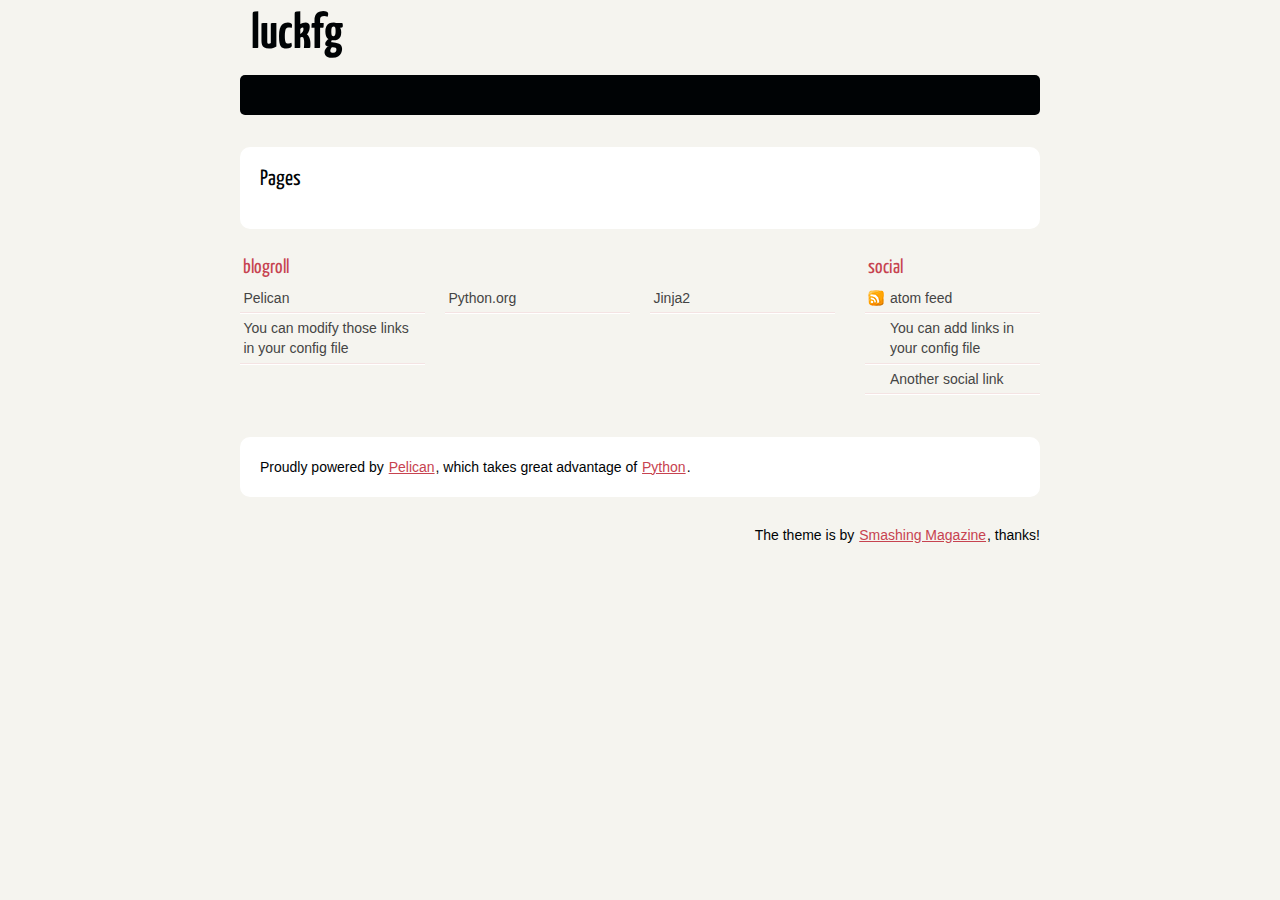
==== index.html @ adf388d8 "fir" ====
<!DOCTYPE html>
<html lang="en">
<head>
        <title>luckfg</title>
        <meta charset="utf-8" />
        <link rel="stylesheet" href="./theme/css/main.css" type="text/css" />
                <link href="/feeds/all.atom.xml" type="application/atom+xml" rel="alternate" title="luckfg Atom Feed" />
                
        <!--[if IE]>
                <script src="http://html5shiv.googlecode.com/svn/trunk/html5.js"></script><![endif]-->

        <!--[if lte IE 7]>
                <link rel="stylesheet" type="text/css" media="all" href="./css/ie.css"/>
                <script src="./js/IE8.js" type="text/javascript"></script><![endif]-->

        <!--[if lt IE 7]>
                <link rel="stylesheet" type="text/css" media="all" href="./css/ie6.css"/><![endif]-->

</head>

<body id="index" class="home">
        <header id="banner" class="body">
                <h1><a href="./">luckfg </a></h1>
                <nav><ul>
                                                                                                </ul></nav>
        </header><!-- /#banner -->
                
<section id="content" class="body">    
<h2>Pages</h2>
    </section>
        <section id="extras" class="body">
                        <div class="blogroll">
                        <h2>blogroll</h2>
                        <ul>
                                                    <li><a href="http://docs.notmyidea.org/alexis/pelican/">Pelican</a></li>
                                                    <li><a href="http://python.org">Python.org</a></li>
                                                    <li><a href="http://jinja.pocoo.org">Jinja2</a></li>
                                                    <li><a href="#">You can modify those links in your config file</a></li>
                                                </ul>
                </div><!-- /.blogroll -->
                                <div class="social">
                        <h2>social</h2>
                        <ul>
                            <li><a href="/feeds/all.atom.xml" type="application/atom+xml" rel="alternate">atom feed</a></li>
                            
                                                    <li><a href="#">You can add links in your config file</a></li>
                                                    <li><a href="#">Another social link</a></li>
                                                </ul>
                </div><!-- /.social -->
                </section><!-- /#extras -->

        <footer id="contentinfo" class="body">
                <address id="about" class="vcard body">
                Proudly powered by <a href="http://getpelican.com/">Pelican</a>, which takes great advantage of <a href="http://python.org">Python</a>.
                </address><!-- /#about -->

                <p>The theme is by <a href="http://coding.smashingmagazine.com/2009/08/04/designing-a-html-5-layout-from-scratch/">Smashing Magazine</a>, thanks!</p>
        </footer><!-- /#contentinfo -->

</body>
</html>
---- theme/css/main.css ----
/*
	Name: Smashing HTML5
	Date: July 2009
	Description: Sample layout for HTML5 and CSS3 goodness.
	Version: 1.0
	Author: Enrique Ramírez
	Autor URI: http://enrique-ramirez.com
*/

/* Imports */
@import url("reset.css");
@import url("pygment.css");
@import url("typogrify.css");
@import url(http://fonts.googleapis.com/css?family=Yanone+Kaffeesatz&subset=latin);

/***** Global *****/
/* Body */
body {
    background: #F5F4EF;
    color: #000305;
    font-size: 87.5%; /* Base font size: 14px */
    font-family: 'Trebuchet MS', Trebuchet, 'Lucida Sans Unicode', 'Lucida Grande', 'Lucida Sans', Arial, sans-serif;
    line-height: 1.429;
    margin: 0;
    padding: 0;
    text-align: left;
}

/* Headings */
h1 {font-size: 2em }
h2 {font-size: 1.571em}	/* 22px */
h3 {font-size: 1.429em}	/* 20px */
h4 {font-size: 1.286em}	/* 18px */
h5 {font-size: 1.143em}	/* 16px */
h6 {font-size: 1em}		/* 14px */

h1, h2, h3, h4, h5, h6 {
	font-weight: 400;
	line-height: 1.1;
	margin-bottom: .8em;
    font-family: 'Yanone Kaffeesatz', arial, serif;
}

h3, h4, h5, h6 { margin-top: .8em; }
	
hr { border: 2px solid #EEEEEE; }

/* Anchors */
a {outline: 0;}
a img {border: 0px; text-decoration: none;}
a:link, a:visited {
	color: #C74350;
	padding: 0 1px;
	text-decoration: underline;
}
a:hover, a:active {
	background-color: #C74350;
	color: #fff;
	text-decoration: none;
	text-shadow: 1px 1px 1px #333;
}

h1 a:hover {
    background-color: inherit
}
	
/* Paragraphs */
p {margin-bottom: 1.143em;}

strong, b {font-weight: bold;}
em, i {font-style: italic;}

/* Lists */
ul {
	list-style: outside disc;
	margin: 1em 0 1.5em 1.5em;
}

ol {
	list-style: outside decimal;
	margin: 1em 0 1.5em 1.5em;
}

.post-info {
    float:right;
    margin:10px;
    padding:5px;
}

.post-info p{
    margin-bottom: 1px;
}

.readmore { float: right }

dl {margin: 0 0 1.5em 0;}
dt {font-weight: bold;}
dd {margin-left: 1.5em;}

pre{background-color:  rgb(238, 238, 238); padding: 10px; margin: 10px; overflow: auto;}

/* Quotes */
blockquote {
    margin: 20px;
    font-style: italic;
}
cite {}

q {}

div.note {
   float: right;
   margin: 5px;
   font-size: 85%;
   max-width: 300px;
}

/* Tables */
table {margin: .5em auto 1.5em auto; width: 98%;}
	
	/* Thead */
	thead th {padding: .5em .4em; text-align: left;}
	thead td {}

	/* Tbody */
	tbody td {padding: .5em .4em;}
	tbody th {}
	
	tbody .alt td {}
	tbody .alt th {}
	
	/* Tfoot */
	tfoot th {}
	tfoot td {}
	
/* HTML5 tags */
header, section, footer,
aside, nav, article, figure {
	display: block;
}

/***** Layout *****/
.body {clear: both; margin: 0 auto; width: 800px;}
img.right, figure.right {float: right; margin: 0 0 2em 2em;}
img.left, figure.left {float: left; margin: 0 2em 2em 0;}

/*
	Header
*****************/
#banner {
	margin: 0 auto;
	padding: 2.5em 0 0 0;
}

	/* Banner */
	#banner h1 {font-size: 3.571em; line-height: 0;}
	#banner h1 a:link, #banner h1 a:visited {
		color: #000305;
		display: block;
		font-weight: bold;
		margin: 0 0 .6em .2em;
		text-decoration: none;
	}
	#banner h1 a:hover, #banner h1 a:active {
		background: none;
		color: #C74350;
		text-shadow: none;
	}
	
	#banner h1 strong {font-size: 0.36em; font-weight: normal;}
	
	/* Main Nav */
	#banner nav {
		background: #000305;
		font-size: 1.143em;
		height: 40px;
		line-height: 30px;
		margin: 0 auto 2em auto;
		padding: 0;
		text-align: center;
		width: 800px;
		
		border-radius: 5px;
		-moz-border-radius: 5px;
		-webkit-border-radius: 5px;
	}
	
	#banner nav ul {list-style: none; margin: 0 auto; width: 800px;}
	#banner nav li {float: left; display: inline; margin: 0;}
	
	#banner nav a:link, #banner nav a:visited {
		color: #fff;
		display: inline-block;
		height: 30px;
		padding: 5px 1.5em;
		text-decoration: none;
	}
	#banner nav a:hover, #banner nav a:active,
	#banner nav .active a:link, #banner nav .active a:visited {
		background: #C74451;
		color: #fff;
		text-shadow: none !important;
	}
	
	#banner nav li:first-child a {
		border-top-left-radius: 5px;
		-moz-border-radius-topleft: 5px;
		-webkit-border-top-left-radius: 5px;
		
		border-bottom-left-radius: 5px;
		-moz-border-radius-bottomleft: 5px;
		-webkit-border-bottom-left-radius: 5px;
	}

/*
	Featured
*****************/
#featured {
	background: #fff;
	margin-bottom: 2em;
	overflow: hidden;
	padding: 20px;
	width: 760px;
	
	border-radius: 10px;
	-moz-border-radius: 10px;
	-webkit-border-radius: 10px;
}

#featured figure {
	border: 2px solid #eee;
	float: right;
	margin: 0.786em 2em 0 5em;
	width: 248px;
}
#featured figure img {display: block; float: right;}

#featured h2 {color: #C74451; font-size: 1.714em; margin-bottom: 0.333em;}
#featured h3 {font-size: 1.429em; margin-bottom: .5em;}

#featured h3 a:link, #featured h3 a:visited {color: #000305; text-decoration: none;}
#featured h3 a:hover, #featured h3 a:active {color: #fff;}

/*
	Body
*****************/
#content {
	background: #fff;
	margin-bottom: 2em;
	overflow: hidden;
	padding: 20px 20px;
	width: 760px;
	
	border-radius: 10px;
	-moz-border-radius: 10px;
	-webkit-border-radius: 10px;
}

/*
	Extras
*****************/
#extras {margin: 0 auto 3em auto; overflow: hidden;}

#extras ul {list-style: none; margin: 0;}
#extras li {border-bottom: 1px solid #fff;}
#extras h2 {
	color: #C74350;
	font-size: 1.429em;
	margin-bottom: .25em;
	padding: 0 3px;
}

#extras a:link, #extras a:visited {
	color: #444;
	display: block;
	border-bottom: 1px solid #F4E3E3;
	text-decoration: none;
	padding: .3em .25em;
}

#extras a:hover, #extras a:active {color: #fff;}

	/* Blogroll */
	#extras .blogroll {
		float: left;
		width: 615px;
	}
	
	#extras .blogroll li {float: left; margin: 0 20px 0 0; width: 185px;}
	
	/* Social */
	#extras .social {
		float: right;
		width: 175px;
	}
	
	#extras div[class='social'] a {
		background-repeat: no-repeat;
		background-position: 3px 6px;
		padding-left: 25px;
	}
	
		/* Icons */
		.social a[href*='delicious.com'] {background-image: url('../images/icons/delicious.png');}
		.social a[href*='digg.com'] {background-image: url('../images/icons/digg.png');}
		.social a[href*='facebook.com'] {background-image: url('../images/icons/facebook.png');}
		.social a[href*='last.fm'], .social a[href*='lastfm.'] {background-image: url('../images/icons/lastfm.png');}
		.social a[type$='atom+xml'], .social a[type$='rss+xml'] {background-image: url('../images/icons/rss.png');}
		.social a[href*='twitter.com'] {background-image: url('../images/icons/twitter.png');}
		.social a[href*='linkedin.com'] {background-image: url('../images/icons/linkedin.png');}
		.social a[href*='gitorious.org'] {background-image: url('../images/icons/gitorious.png');}
		.social a[href*='github.com'],
		.social a[href*='git.io'] {background-image: url('../images/icons/github.png');}
		.social a[href*='gittip.com'] {background-image: url('../images/icons/gittip.png');}
		.social a[href*='plus.google.com'] {background-image: url('../images/icons/google-plus.png');}

/*
	About
*****************/
#about {
	background: #fff;
	font-style: normal;
	margin-bottom: 2em;
	overflow: hidden;
	padding: 20px;
	text-align: left;
	width: 760px;
	
	border-radius: 10px;
	-moz-border-radius: 10px;
	-webkit-border-radius: 10px;
}

#about .primary {float: left; width: 165px;}
#about .primary strong {color: #C64350; display: block; font-size: 1.286em;}
#about .photo {float: left; margin: 5px 20px;}

#about .url:link, #about .url:visited {text-decoration: none;}

#about .bio {float: right; width: 500px;}

/*
	Footer
*****************/
#contentinfo {padding-bottom: 2em; text-align: right;}

/***** Sections *****/
/* Blog */
.hentry {
	display: block;
	clear: both;
	border-bottom: 1px solid #eee;
	padding: 1.5em 0;
}
li:last-child .hentry, #content > .hentry {border: 0; margin: 0;}
#content > .hentry {padding: 1em 0;}
.hentry img{display : none ;}
.entry-title {font-size: 3em; margin-bottom: 10px; margin-top: 0;}
.entry-title a:link, .entry-title a:visited {text-decoration: none; color: #333;}
.entry-title a:visited {background-color: #fff;}

.hentry .post-info * {font-style: normal;}

	/* Content */
	.hentry footer {margin-bottom: 2em;}
	.hentry footer address {display: inline;}
	#posts-list footer address {display: block;}

	/* Blog Index */
	#posts-list {list-style: none; margin: 0;}
	#posts-list .hentry {padding-left: 10px; position: relative;}
	
	#posts-list footer {
		left: 10px;
		position: relative;
        float: left;
		top: 0.5em;
		width: 190px;
	}
	
	/* About the Author */
	#about-author {
		background: #f9f9f9;
		clear: both;
		font-style: normal;
		margin: 2em 0;
		padding: 10px 20px 15px 20px;
		
		border-radius: 5px;
		-moz-border-radius: 5px;
		-webkit-border-radius: 5px;
	}
	
	#about-author strong {
		color: #C64350;
		clear: both;
		display: block;
		font-size: 1.429em;
	}
	
	#about-author .photo {border: 1px solid #ddd; float: left; margin: 5px 1em 0 0;}
	
	/* Comments */
	#comments-list {list-style: none; margin: 0 1em;}
	#comments-list blockquote {
		background: #f8f8f8;
		clear: both;
		font-style: normal;
		margin: 0;
		padding: 15px 20px;
		
		border-radius: 5px;
		-moz-border-radius: 5px;
		-webkit-border-radius: 5px;
	}
	#comments-list footer {color: #888; padding: .5em 1em 0 0; text-align: right;}
	
	#comments-list li:nth-child(2n) blockquote {background: #F5f5f5;}
	
	/* Add a Comment */
	#add-comment label {clear: left; float: left; text-align: left; width: 150px;}
	#add-comment input[type='text'],
	#add-comment input[type='email'],
	#add-comment input[type='url'] {float: left; width: 200px;}
	
	#add-comment textarea {float: left; height: 150px; width: 495px;}
	
	#add-comment p.req {clear: both; margin: 0 .5em 1em 0; text-align: right;}
	
	#add-comment input[type='submit'] {float: right; margin: 0 .5em;}
	#add-comment * {margin-bottom: .5em;}
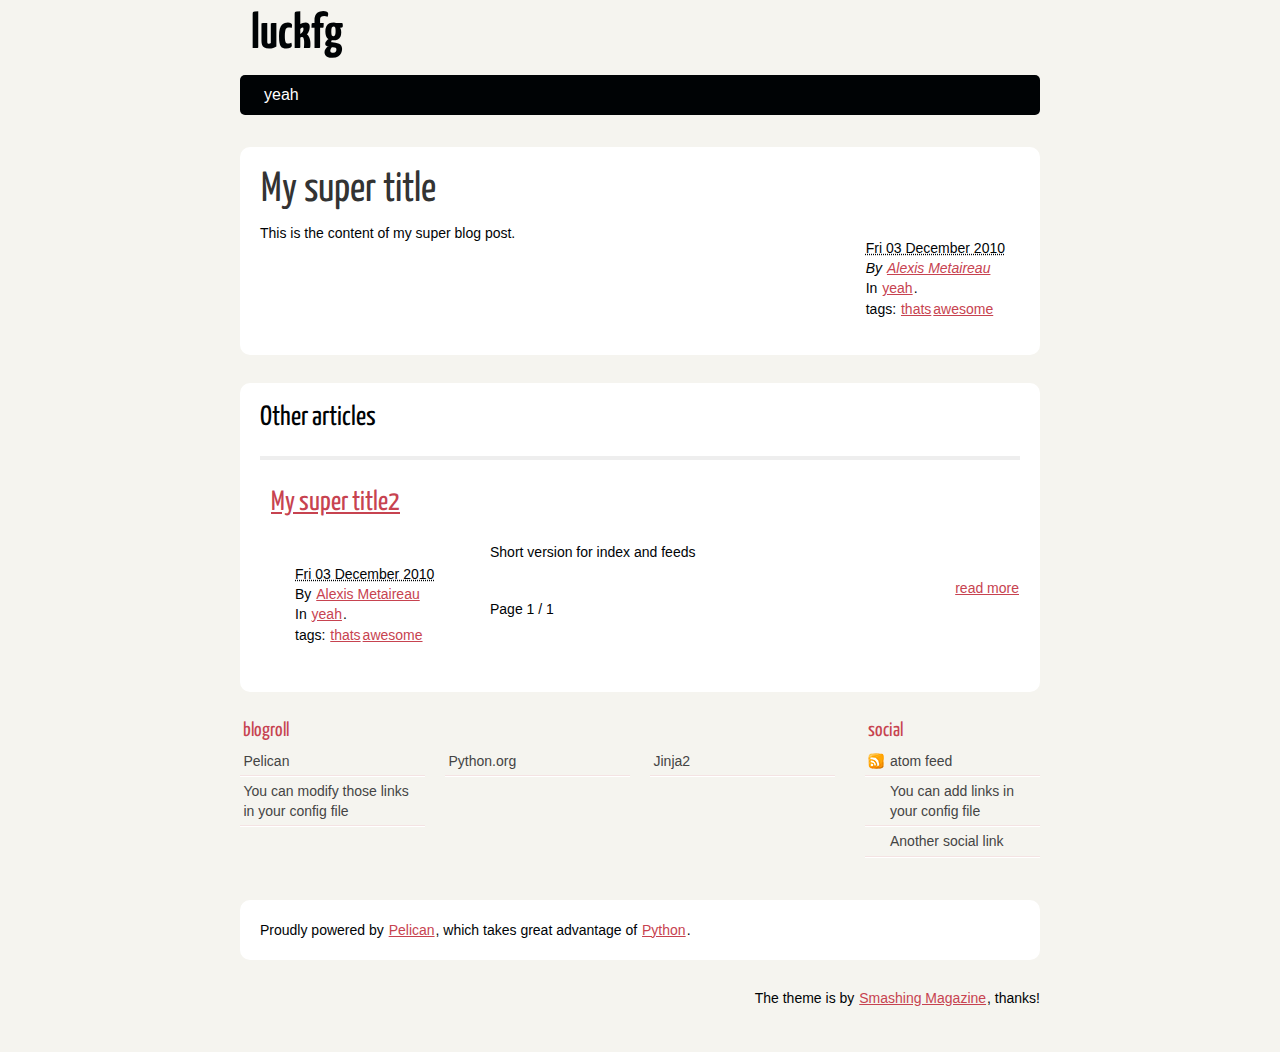
==== commit cff00897: "-3rd" ====
--- a/index.html
+++ b/index.html
@@ -1,7 +1,7 @@
 <!DOCTYPE html>
 <html lang="en">
 <head>
-        <title>luckfg</title>
+        <title>luqqckfg</title>
         <meta charset="utf-8" />
         <link rel="stylesheet" href="./theme/css/main.css" type="text/css" />
                 <link href="/feeds/all.atom.xml" type="application/atom+xml" rel="alternate" title="luckfg Atom Feed" />
@@ -22,13 +22,61 @@
         <header id="banner" class="body">
                 <h1><a href="./">luckfg </a></h1>
                 <nav><ul>
-                                                                                                </ul></nav>
+                                                                                                    <li ><a href="./category/yeah.html">yeah</a></li>
+                                </ul></nav>
         </header><!-- /#banner -->
                 
-<section id="content" class="body">    
-<h2>Pages</h2>
-    </section>
-        <section id="extras" class="body">
+            
+
+                            <aside id="featured" class="body">
+                <article>
+                    <h1 class="entry-title"><a href="./my-super-post.html">My super title</a></h1> 
+                    <footer class="post-info">
+        <abbr class="published" title="2010-12-03T10:20:00">
+                Fri 03 December 2010
+        </abbr>
+
+                <address class="vcard author">
+                By <a class="url fn" href="./author/alexis-metaireau.html">Alexis Metaireau</a>
+        </address>
+        <p>In <a href="./category/yeah.html">yeah</a>. </p>
+<p>tags: <a href="./tag/thats.html">thats</a><a href="./tag/awesome.html">awesome</a></p>
+</footer><!-- /.post-info --><p>This is the content of my super blog post.</p>                </article>
+                            </aside><!-- /#featured -->
+                            <section id="content" class="body">
+                    <h1>Other articles</h1>
+                    <hr />
+                    <ol id="posts-list" class="hfeed">
+                                                
+
+                 
+                        <li><article class="hentry">    
+                <header>
+                    <h1><a href="./my-super-post2.html" rel="bookmark"
+                           title="Permalink to My super title2">My super title2</a></h1>
+                </header>
+                
+                <div class="entry-content">
+                <footer class="post-info">
+        <abbr class="published" title="2010-12-03T10:20:00">
+                Fri 03 December 2010
+        </abbr>
+
+                <address class="vcard author">
+                By <a class="url fn" href="./author/alexis-metaireau.html">Alexis Metaireau</a>
+        </address>
+        <p>In <a href="./category/yeah.html">yeah</a>. </p>
+<p>tags: <a href="./tag/thats.html">thats</a><a href="./tag/awesome.html">awesome</a></p>
+</footer><!-- /.post-info -->                <p>Short version for index and feeds</p>
+                <a class="readmore" href="./my-super-post2.html">read more</a>
+                                </div><!-- /.entry-content -->
+            </article></li>
+                            </ol><!-- /#posts-list -->
+                            <p class="paginator">
+        Page 1 / 1
+    </p>
+                        </section><!-- /#content -->
+                    <section id="extras" class="body">
                         <div class="blogroll">
                         <h2>blogroll</h2>
                         <ul>
@@ -58,4 +106,4 @@
         </footer><!-- /#contentinfo -->
 
 </body>
-</html>+</html>
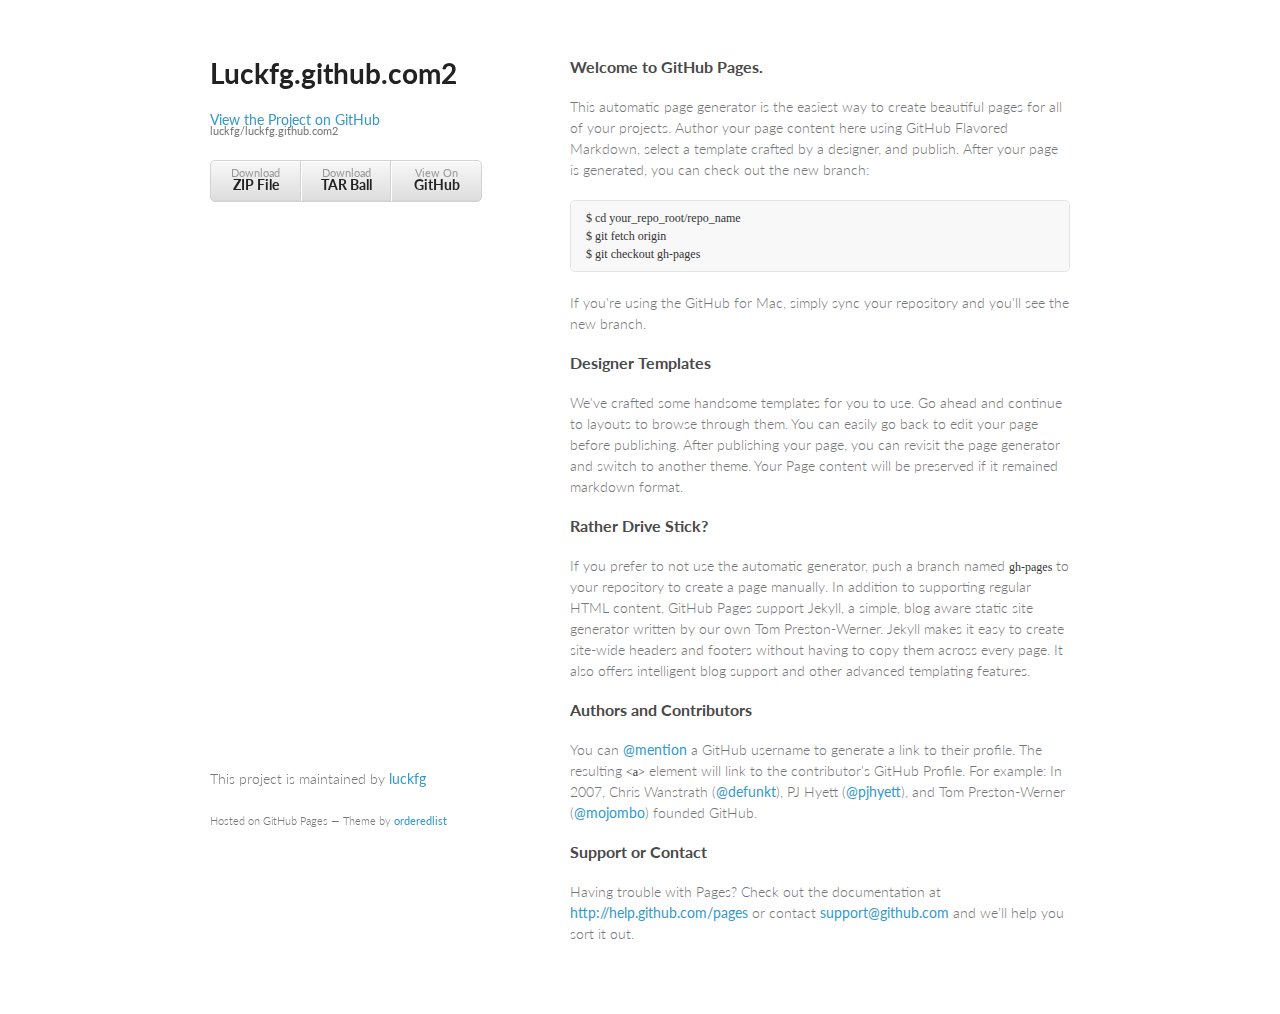
==== commit 9227a91b: "Create gh-pages branch via GitHub" ====
--- a/index.html
+++ b/index.html
@@ -1,109 +1,66 @@
-<!DOCTYPE html>
-<html lang="en">
-<head>
-        <title>luqqckfg</title>
-        <meta charset="utf-8" />
-        <link rel="stylesheet" href="./theme/css/main.css" type="text/css" />
-                <link href="/feeds/all.atom.xml" type="application/atom+xml" rel="alternate" title="luckfg Atom Feed" />
-                
-        <!--[if IE]>
-                <script src="http://html5shiv.googlecode.com/svn/trunk/html5.js"></script><![endif]-->
+<!doctype html>
+<html>
+  <head>
+    <meta charset="utf-8">
+    <meta http-equiv="X-UA-Compatible" content="chrome=1">
+    <title>Luckfg.github.com2 by luckfg</title>
 
-        <!--[if lte IE 7]>
-                <link rel="stylesheet" type="text/css" media="all" href="./css/ie.css"/>
-                <script src="./js/IE8.js" type="text/javascript"></script><![endif]-->
+    <link rel="stylesheet" href="stylesheets/styles.css">
+    <link rel="stylesheet" href="stylesheets/pygment_trac.css">
+    <meta name="viewport" content="width=device-width, initial-scale=1, user-scalable=no">
+    <!--[if lt IE 9]>
+    <script src="//html5shiv.googlecode.com/svn/trunk/html5.js"></script>
+    <![endif]-->
+  </head>
+  <body>
+    <div class="wrapper">
+      <header>
+        <h1>Luckfg.github.com2</h1>
+        <p></p>
 
-        <!--[if lt IE 7]>
-                <link rel="stylesheet" type="text/css" media="all" href="./css/ie6.css"/><![endif]-->
+        <p class="view"><a href="https://github.com/luckfg/luckfg.github.com2">View the Project on GitHub <small>luckfg/luckfg.github.com2</small></a></p>
 
-</head>
 
-<body id="index" class="home">
-        <header id="banner" class="body">
-                <h1><a href="./">luckfg </a></h1>
-                <nav><ul>
-                                                                                                    <li ><a href="./category/yeah.html">yeah</a></li>
-                                </ul></nav>
-        </header><!-- /#banner -->
-                
-            
+        <ul>
+          <li><a href="https://github.com/luckfg/luckfg.github.com2/zipball/master">Download <strong>ZIP File</strong></a></li>
+          <li><a href="https://github.com/luckfg/luckfg.github.com2/tarball/master">Download <strong>TAR Ball</strong></a></li>
+          <li><a href="https://github.com/luckfg/luckfg.github.com2">View On <strong>GitHub</strong></a></li>
+        </ul>
+      </header>
+      <section>
+        <h3>Welcome to GitHub Pages.</h3>
 
-                            <aside id="featured" class="body">
-                <article>
-                    <h1 class="entry-title"><a href="./my-super-post.html">My super title</a></h1> 
-                    <footer class="post-info">
-        <abbr class="published" title="2010-12-03T10:20:00">
-                Fri 03 December 2010
-        </abbr>
+<p>This automatic page generator is the easiest way to create beautiful pages for all of your projects. Author your page content here using GitHub Flavored Markdown, select a template crafted by a designer, and publish. After your page is generated, you can check out the new branch:</p>
 
-                <address class="vcard author">
-                By <a class="url fn" href="./author/alexis-metaireau.html">Alexis Metaireau</a>
-        </address>
-        <p>In <a href="./category/yeah.html">yeah</a>. </p>
-<p>tags: <a href="./tag/thats.html">thats</a><a href="./tag/awesome.html">awesome</a></p>
-</footer><!-- /.post-info --><p>This is the content of my super blog post.</p>                </article>
-                            </aside><!-- /#featured -->
-                            <section id="content" class="body">
-                    <h1>Other articles</h1>
-                    <hr />
-                    <ol id="posts-list" class="hfeed">
-                                                
+<pre><code>$ cd your_repo_root/repo_name
+$ git fetch origin
+$ git checkout gh-pages
+</code></pre>
 
-                 
-                        <li><article class="hentry">    
-                <header>
-                    <h1><a href="./my-super-post2.html" rel="bookmark"
-                           title="Permalink to My super title2">My super title2</a></h1>
-                </header>
-                
-                <div class="entry-content">
-                <footer class="post-info">
-        <abbr class="published" title="2010-12-03T10:20:00">
-                Fri 03 December 2010
-        </abbr>
+<p>If you're using the GitHub for Mac, simply sync your repository and you'll see the new branch.</p>
 
-                <address class="vcard author">
-                By <a class="url fn" href="./author/alexis-metaireau.html">Alexis Metaireau</a>
-        </address>
-        <p>In <a href="./category/yeah.html">yeah</a>. </p>
-<p>tags: <a href="./tag/thats.html">thats</a><a href="./tag/awesome.html">awesome</a></p>
-</footer><!-- /.post-info -->                <p>Short version for index and feeds</p>
-                <a class="readmore" href="./my-super-post2.html">read more</a>
-                                </div><!-- /.entry-content -->
-            </article></li>
-                            </ol><!-- /#posts-list -->
-                            <p class="paginator">
-        Page 1 / 1
-    </p>
-                        </section><!-- /#content -->
-                    <section id="extras" class="body">
-                        <div class="blogroll">
-                        <h2>blogroll</h2>
-                        <ul>
-                                                    <li><a href="http://docs.notmyidea.org/alexis/pelican/">Pelican</a></li>
-                                                    <li><a href="http://python.org">Python.org</a></li>
-                                                    <li><a href="http://jinja.pocoo.org">Jinja2</a></li>
-                                                    <li><a href="#">You can modify those links in your config file</a></li>
-                                                </ul>
-                </div><!-- /.blogroll -->
-                                <div class="social">
-                        <h2>social</h2>
-                        <ul>
-                            <li><a href="/feeds/all.atom.xml" type="application/atom+xml" rel="alternate">atom feed</a></li>
-                            
-                                                    <li><a href="#">You can add links in your config file</a></li>
-                                                    <li><a href="#">Another social link</a></li>
-                                                </ul>
-                </div><!-- /.social -->
-                </section><!-- /#extras -->
+<h3>Designer Templates</h3>
 
-        <footer id="contentinfo" class="body">
-                <address id="about" class="vcard body">
-                Proudly powered by <a href="http://getpelican.com/">Pelican</a>, which takes great advantage of <a href="http://python.org">Python</a>.
-                </address><!-- /#about -->
+<p>We've crafted some handsome templates for you to use. Go ahead and continue to layouts to browse through them. You can easily go back to edit your page before publishing. After publishing your page, you can revisit the page generator and switch to another theme. Your Page content will be preserved if it remained markdown format.</p>
 
-                <p>The theme is by <a href="http://coding.smashingmagazine.com/2009/08/04/designing-a-html-5-layout-from-scratch/">Smashing Magazine</a>, thanks!</p>
-        </footer><!-- /#contentinfo -->
+<h3>Rather Drive Stick?</h3>
 
-</body>
-</html>
+<p>If you prefer to not use the automatic generator, push a branch named <code>gh-pages</code> to your repository to create a page manually. In addition to supporting regular HTML content, GitHub Pages support Jekyll, a simple, blog aware static site generator written by our own Tom Preston-Werner. Jekyll makes it easy to create site-wide headers and footers without having to copy them across every page. It also offers intelligent blog support and other advanced templating features.</p>
+
+<h3>Authors and Contributors</h3>
+
+<p>You can <a href="https://github.com/blog/821" class="user-mention">@mention</a> a GitHub username to generate a link to their profile. The resulting <code>&lt;a&gt;</code> element will link to the contributor's GitHub Profile. For example: In 2007, Chris Wanstrath (<a href="https://github.com/defunkt" class="user-mention">@defunkt</a>), PJ Hyett (<a href="https://github.com/pjhyett" class="user-mention">@pjhyett</a>), and Tom Preston-Werner (<a href="https://github.com/mojombo" class="user-mention">@mojombo</a>) founded GitHub.</p>
+
+<h3>Support or Contact</h3>
+
+<p>Having trouble with Pages? Check out the documentation at <a href="http://help.github.com/pages">http://help.github.com/pages</a> or contact <a href="mailto:support@github.com">support@github.com</a> and we’ll help you sort it out.</p>
+      </section>
+      <footer>
+        <p>This project is maintained by <a href="https://github.com/luckfg">luckfg</a></p>
+        <p><small>Hosted on GitHub Pages &mdash; Theme by <a href="https://github.com/orderedlist">orderedlist</a></small></p>
+      </footer>
+    </div>
+    <script src="javascripts/scale.fix.js"></script>
+    
+  </body>
+</html>--- a/stylesheets/styles.css
+++ b/stylesheets/styles.css
@@ -0,0 +1,255 @@
+@import url(https://fonts.googleapis.com/css?family=Lato:300italic,700italic,300,700);
+
+body {
+  padding:50px;
+  font:14px/1.5 Lato, "Helvetica Neue", Helvetica, Arial, sans-serif;
+  color:#777;
+  font-weight:300;
+}
+
+h1, h2, h3, h4, h5, h6 {
+  color:#222;
+  margin:0 0 20px;
+}
+
+p, ul, ol, table, pre, dl {
+  margin:0 0 20px;
+}
+
+h1, h2, h3 {
+  line-height:1.1;
+}
+
+h1 {
+  font-size:28px;
+}
+
+h2 {
+  color:#393939;
+}
+
+h3, h4, h5, h6 {
+  color:#494949;
+}
+
+a {
+  color:#39c;
+  font-weight:400;
+  text-decoration:none;
+}
+
+a small {
+  font-size:11px;
+  color:#777;
+  margin-top:-0.6em;
+  display:block;
+}
+
+.wrapper {
+  width:860px;
+  margin:0 auto;
+}
+
+blockquote {
+  border-left:1px solid #e5e5e5;
+  margin:0;
+  padding:0 0 0 20px;
+  font-style:italic;
+}
+
+code, pre {
+  font-family:Monaco, Bitstream Vera Sans Mono, Lucida Console, Terminal;
+  color:#333;
+  font-size:12px;
+}
+
+pre {
+  padding:8px 15px;
+  background: #f8f8f8;  
+  border-radius:5px;
+  border:1px solid #e5e5e5;
+  overflow-x: auto;
+}
+
+table {
+  width:100%;
+  border-collapse:collapse;
+}
+
+th, td {
+  text-align:left;
+  padding:5px 10px;
+  border-bottom:1px solid #e5e5e5;
+}
+
+dt {
+  color:#444;
+  font-weight:700;
+}
+
+th {
+  color:#444;
+}
+
+img {
+  max-width:100%;
+}
+
+header {
+  width:270px;
+  float:left;
+  position:fixed;
+}
+
+header ul {
+  list-style:none;
+  height:40px;
+  
+  padding:0;
+  
+  background: #eee;
+  background: -moz-linear-gradient(top, #f8f8f8 0%, #dddddd 100%);
+  background: -webkit-gradient(linear, left top, left bottom, color-stop(0%,#f8f8f8), color-stop(100%,#dddddd));
+  background: -webkit-linear-gradient(top, #f8f8f8 0%,#dddddd 100%);
+  background: -o-linear-gradient(top, #f8f8f8 0%,#dddddd 100%);
+  background: -ms-linear-gradient(top, #f8f8f8 0%,#dddddd 100%);
+  background: linear-gradient(top, #f8f8f8 0%,#dddddd 100%);
+  
+  border-radius:5px;
+  border:1px solid #d2d2d2;
+  box-shadow:inset #fff 0 1px 0, inset rgba(0,0,0,0.03) 0 -1px 0;
+  width:270px;
+}
+
+header li {
+  width:89px;
+  float:left;
+  border-right:1px solid #d2d2d2;
+  height:40px;
+}
+
+header ul a {
+  line-height:1;
+  font-size:11px;
+  color:#999;
+  display:block;
+  text-align:center;
+  padding-top:6px;
+  height:40px;
+}
+
+strong {
+  color:#222;
+  font-weight:700;
+}
+
+header ul li + li {
+  width:88px;
+  border-left:1px solid #fff;
+}
+
+header ul li + li + li {
+  border-right:none;
+  width:89px;
+}
+
+header ul a strong {
+  font-size:14px;
+  display:block;
+  color:#222;
+}
+
+section {
+  width:500px;
+  float:right;
+  padding-bottom:50px;
+}
+
+small {
+  font-size:11px;
+}
+
+hr {
+  border:0;
+  background:#e5e5e5;
+  height:1px;
+  margin:0 0 20px;
+}
+
+footer {
+  width:270px;
+  float:left;
+  position:fixed;
+  bottom:50px;
+}
+
+@media print, screen and (max-width: 960px) {
+  
+  div.wrapper {
+    width:auto;
+    margin:0;
+  }
+  
+  header, section, footer {
+    float:none;
+    position:static;
+    width:auto;
+  }
+  
+  header {
+    padding-right:320px;
+  }
+  
+  section {
+    border:1px solid #e5e5e5;
+    border-width:1px 0;
+    padding:20px 0;
+    margin:0 0 20px;
+  }
+  
+  header a small {
+    display:inline;
+  }
+  
+  header ul {
+    position:absolute;
+    right:50px;
+    top:52px;
+  }
+}
+
+@media print, screen and (max-width: 720px) {
+  body {
+    word-wrap:break-word;
+  }
+  
+  header {
+    padding:0;
+  }
+  
+  header ul, header p.view {
+    position:static;
+  }
+  
+  pre, code {
+    word-wrap:normal;
+  }
+}
+
+@media print, screen and (max-width: 480px) {
+  body {
+    padding:15px;
+  }
+  
+  header ul {
+    display:none;
+  }
+}
+
+@media print {
+  body {
+    padding:0.4in;
+    font-size:12pt;
+    color:#444;
+  }
+}
--- a/stylesheets/pygment_trac.css
+++ b/stylesheets/pygment_trac.css
@@ -0,0 +1,69 @@
+.highlight  { background: #ffffff; }
+.highlight .c { color: #999988; font-style: italic } /* Comment */
+.highlight .err { color: #a61717; background-color: #e3d2d2 } /* Error */
+.highlight .k { font-weight: bold } /* Keyword */
+.highlight .o { font-weight: bold } /* Operator */
+.highlight .cm { color: #999988; font-style: italic } /* Comment.Multiline */
+.highlight .cp { color: #999999; font-weight: bold } /* Comment.Preproc */
+.highlight .c1 { color: #999988; font-style: italic } /* Comment.Single */
+.highlight .cs { color: #999999; font-weight: bold; font-style: italic } /* Comment.Special */
+.highlight .gd { color: #000000; background-color: #ffdddd } /* Generic.Deleted */
+.highlight .gd .x { color: #000000; background-color: #ffaaaa } /* Generic.Deleted.Specific */
+.highlight .ge { font-style: italic } /* Generic.Emph */
+.highlight .gr { color: #aa0000 } /* Generic.Error */
+.highlight .gh { color: #999999 } /* Generic.Heading */
+.highlight .gi { color: #000000; background-color: #ddffdd } /* Generic.Inserted */
+.highlight .gi .x { color: #000000; background-color: #aaffaa } /* Generic.Inserted.Specific */
+.highlight .go { color: #888888 } /* Generic.Output */
+.highlight .gp { color: #555555 } /* Generic.Prompt */
+.highlight .gs { font-weight: bold } /* Generic.Strong */
+.highlight .gu { color: #800080; font-weight: bold; } /* Generic.Subheading */
+.highlight .gt { color: #aa0000 } /* Generic.Traceback */
+.highlight .kc { font-weight: bold } /* Keyword.Constant */
+.highlight .kd { font-weight: bold } /* Keyword.Declaration */
+.highlight .kn { font-weight: bold } /* Keyword.Namespace */
+.highlight .kp { font-weight: bold } /* Keyword.Pseudo */
+.highlight .kr { font-weight: bold } /* Keyword.Reserved */
+.highlight .kt { color: #445588; font-weight: bold } /* Keyword.Type */
+.highlight .m { color: #009999 } /* Literal.Number */
+.highlight .s { color: #d14 } /* Literal.String */
+.highlight .na { color: #008080 } /* Name.Attribute */
+.highlight .nb { color: #0086B3 } /* Name.Builtin */
+.highlight .nc { color: #445588; font-weight: bold } /* Name.Class */
+.highlight .no { color: #008080 } /* Name.Constant */
+.highlight .ni { color: #800080 } /* Name.Entity */
+.highlight .ne { color: #990000; font-weight: bold } /* Name.Exception */
+.highlight .nf { color: #990000; font-weight: bold } /* Name.Function */
+.highlight .nn { color: #555555 } /* Name.Namespace */
+.highlight .nt { color: #000080 } /* Name.Tag */
+.highlight .nv { color: #008080 } /* Name.Variable */
+.highlight .ow { font-weight: bold } /* Operator.Word */
+.highlight .w { color: #bbbbbb } /* Text.Whitespace */
+.highlight .mf { color: #009999 } /* Literal.Number.Float */
+.highlight .mh { color: #009999 } /* Literal.Number.Hex */
+.highlight .mi { color: #009999 } /* Literal.Number.Integer */
+.highlight .mo { color: #009999 } /* Literal.Number.Oct */
+.highlight .sb { color: #d14 } /* Literal.String.Backtick */
+.highlight .sc { color: #d14 } /* Literal.String.Char */
+.highlight .sd { color: #d14 } /* Literal.String.Doc */
+.highlight .s2 { color: #d14 } /* Literal.String.Double */
+.highlight .se { color: #d14 } /* Literal.String.Escape */
+.highlight .sh { color: #d14 } /* Literal.String.Heredoc */
+.highlight .si { color: #d14 } /* Literal.String.Interpol */
+.highlight .sx { color: #d14 } /* Literal.String.Other */
+.highlight .sr { color: #009926 } /* Literal.String.Regex */
+.highlight .s1 { color: #d14 } /* Literal.String.Single */
+.highlight .ss { color: #990073 } /* Literal.String.Symbol */
+.highlight .bp { color: #999999 } /* Name.Builtin.Pseudo */
+.highlight .vc { color: #008080 } /* Name.Variable.Class */
+.highlight .vg { color: #008080 } /* Name.Variable.Global */
+.highlight .vi { color: #008080 } /* Name.Variable.Instance */
+.highlight .il { color: #009999 } /* Literal.Number.Integer.Long */
+
+.type-csharp .highlight .k { color: #0000FF }
+.type-csharp .highlight .kt { color: #0000FF }
+.type-csharp .highlight .nf { color: #000000; font-weight: normal }
+.type-csharp .highlight .nc { color: #2B91AF }
+.type-csharp .highlight .nn { color: #000000 }
+.type-csharp .highlight .s { color: #A31515 }
+.type-csharp .highlight .sc { color: #A31515 }
